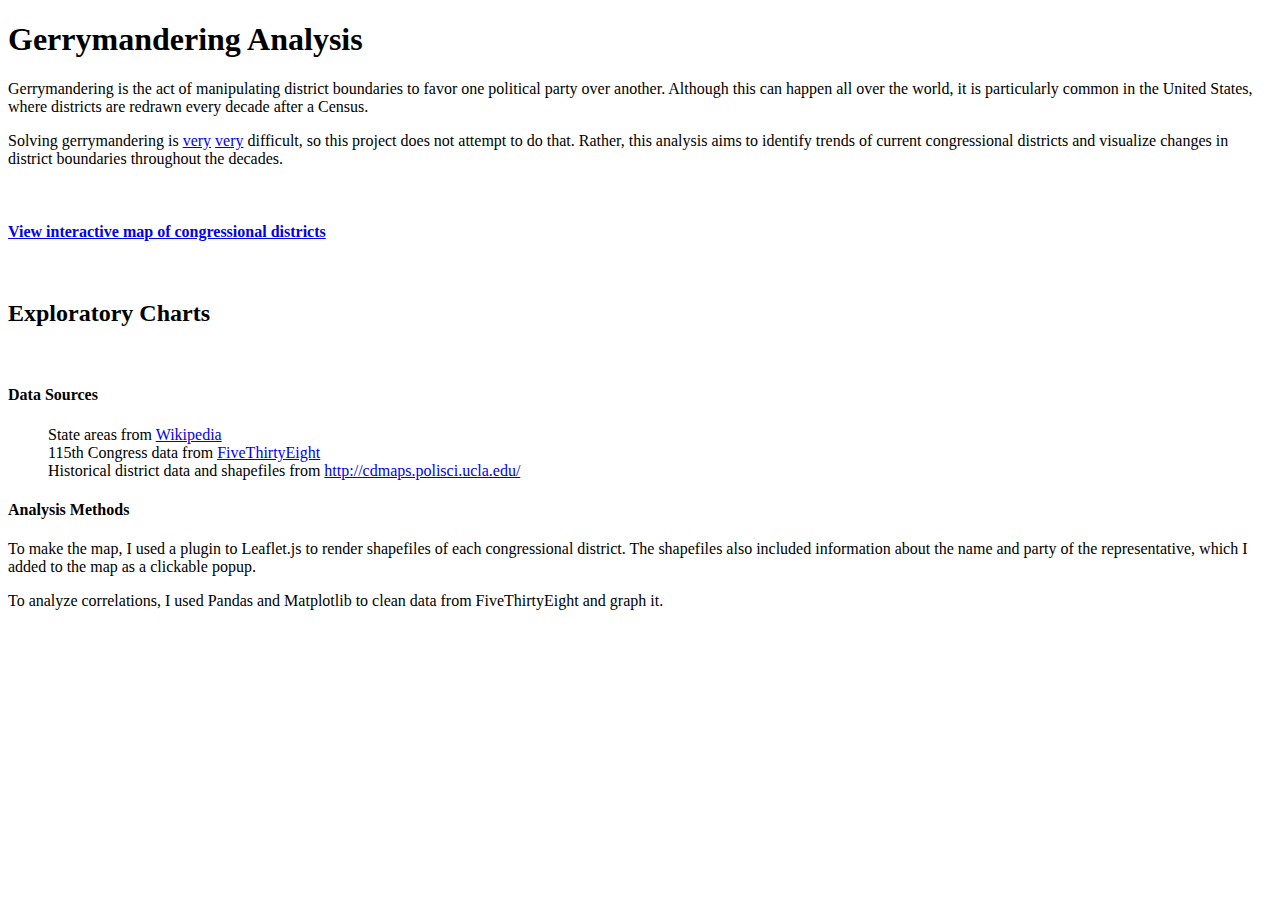
==== index.html @ 96589246 "add index.html, styling, python scripts" ====
<!DOCTYPE html>

<html lang="en-us">
<head>
  <meta charset="UTF-8">
  <title>Gerrymandering Analysis</title>
  <link rel="stylesheet" href="https://stackpath.bootstrapcdn.com/bootstrap/4.2.1/css/bootstrap.min.css" integrity="sha384-GJzZqFGwb1QTTN6wy59ffF1BuGJpLSa9DkKMp0DgiMDm4iYMj70gZWKYbI706tWS" crossorigin="anonymous">
  <link rel="stylesheet" type="text/css" href="static/css/index-style.css">
</head>

<body>
    <div class="container-fluid">
        <div class="row">
            <div class="col-lg-12">
                <div class="jumbotron">
                    <h1 class="display-4 text-center">Gerrymandering Analysis</h1>
                </div>
            </div>
        </div>
    </div>
    <div class="container">
        <div class="row">
            <div class="col-lg-3"></div>
            <div class="col-lg-6 text-center">
                <p>Gerrymandering is the act of manipulating district boundaries to favor one political party over another. Although this can happen all over the world, it is particularly common in the United States, where districts are redrawn every decade after a Census.</p>
                <p>Solving gerrymandering is <a target="_blank" href="https://www.washingtonpost.com/opinions/this-solution-to-gerrymandering-is-worse-than-the-problem/2018/04/02/d2320628-3689-11e8-acd5-35eac230e514_story.html">very</a> <a target="_blank" href="https://fivethirtyeight.com/features/hating-gerrymandering-is-easy-fixing-it-is-harder/">very</a> difficult, so this project does not attempt to do that. Rather, this analysis aims to identify trends of current congressional districts and visualize changes in district boundaries throughout the decades.</p> 
            </div>
        </div>
        <br>
        <div class="row">
            <div class="col-lg-12 text-center">
                <a target="_blank" href="map.html"><h4>View interactive map of congressional districts</h4></a>
            </div>
        </div>
        <br>
        <div class="row text-center">
            <div class="col-lg-12">
                <h2>Exploratory Charts</h2>
            </div>
        </div>
        <br>
        <div class="row text-center">
            <div class="col-lg-6">
                <h4>Data Sources</h4>
                    <ul>
                        <li>State areas from <a target="_blank" href="https://en.wikipedia.org/wiki/List_of_U.S._states_and_territories_by_area">Wikipedia</a></li>
                        <li>115th Congress data from <a target="_blank" href="https://github.com/fivethirtyeight/redistricting-atlas-data">FiveThirtyEight</a></li>
                        <li>Historical district data and shapefiles from <a target="_blank" href="http://cdmaps.polisci.ucla.edu/ ">http://cdmaps.polisci.ucla.edu/ </a></li>
                    </ul>
            </div>
            <div class="col-lg-6">
                <h4>Analysis Methods</h4>
                <p>To make the map, I used a plugin to Leaflet.js to render shapefiles of each congressional district. The shapefiles also included information about the name and party of the representative, which I added to the map as a clickable popup.</p>
                <p>To analyze correlations, I used Pandas and Matplotlib to clean data from FiveThirtyEight and graph it.</p>
            </div>
        </div>
    </div>

    <script src="https://code.jquery.com/jquery-3.3.1.slim.min.js" integrity="sha384-q8i/X+965DzO0rT7abK41JStQIAqVgRVzpbzo5smXKp4YfRvH+8abtTE1Pi6jizo" crossorigin="anonymous"></script>
    <script src="https://cdnjs.cloudflare.com/ajax/libs/popper.js/1.14.6/umd/popper.min.js" integrity="sha384-wHAiFfRlMFy6i5SRaxvfOCifBUQy1xHdJ/yoi7FRNXMRBu5WHdZYu1hA6ZOblgut" crossorigin="anonymous"></script>
    <script src="https://stackpath.bootstrapcdn.com/bootstrap/4.2.1/js/bootstrap.min.js" integrity="sha384-B0UglyR+jN6CkvvICOB2joaf5I4l3gm9GU6Hc1og6Ls7i6U/mkkaduKaBhlAXv9k" crossorigin="anonymous"></script>
</body>
</html>
---- static/css/index-style.css ----
/* .jumbotron {
    background-image: url("https://img.washingtonpost.com/wp-apps/imrs.php?src=https://img.washingtonpost.com/blogs/wonkblog/files/2015/03/gerry.png&w=1484")
} */

li {
    list-style: none;
}
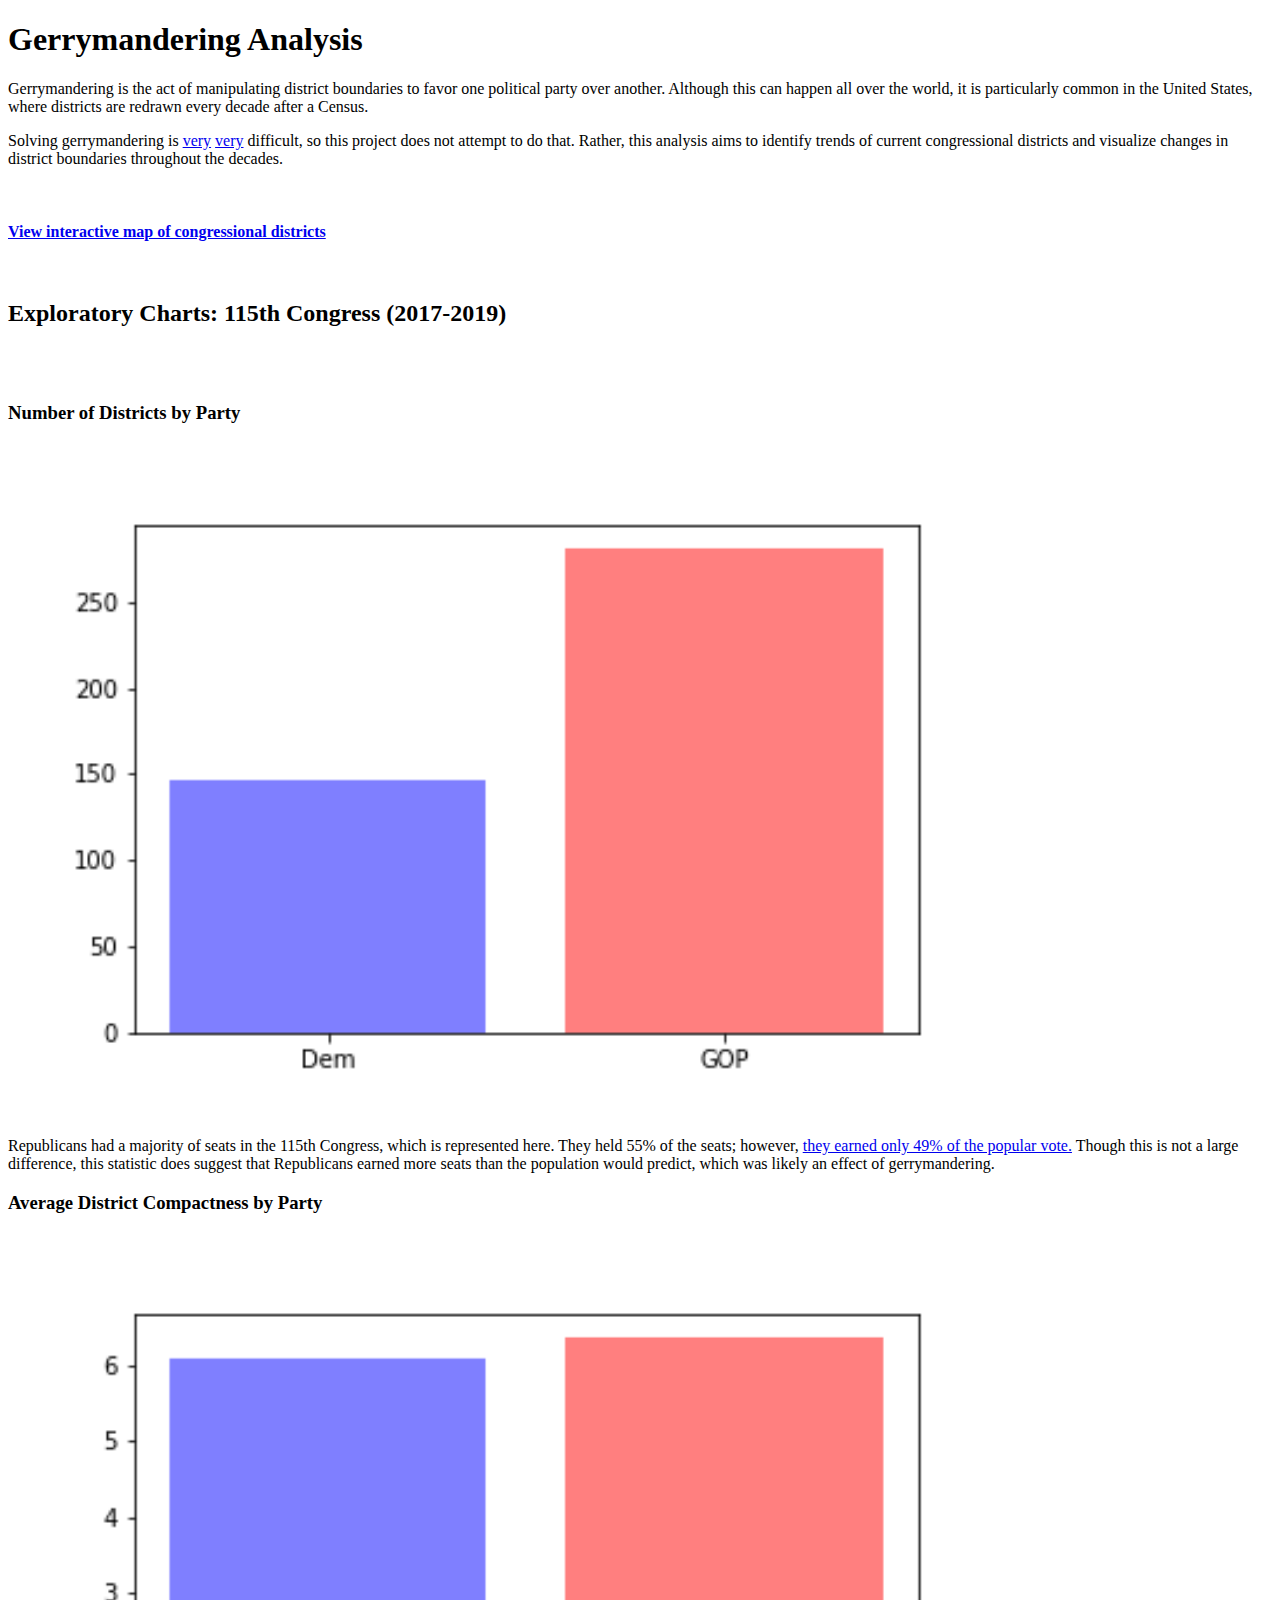
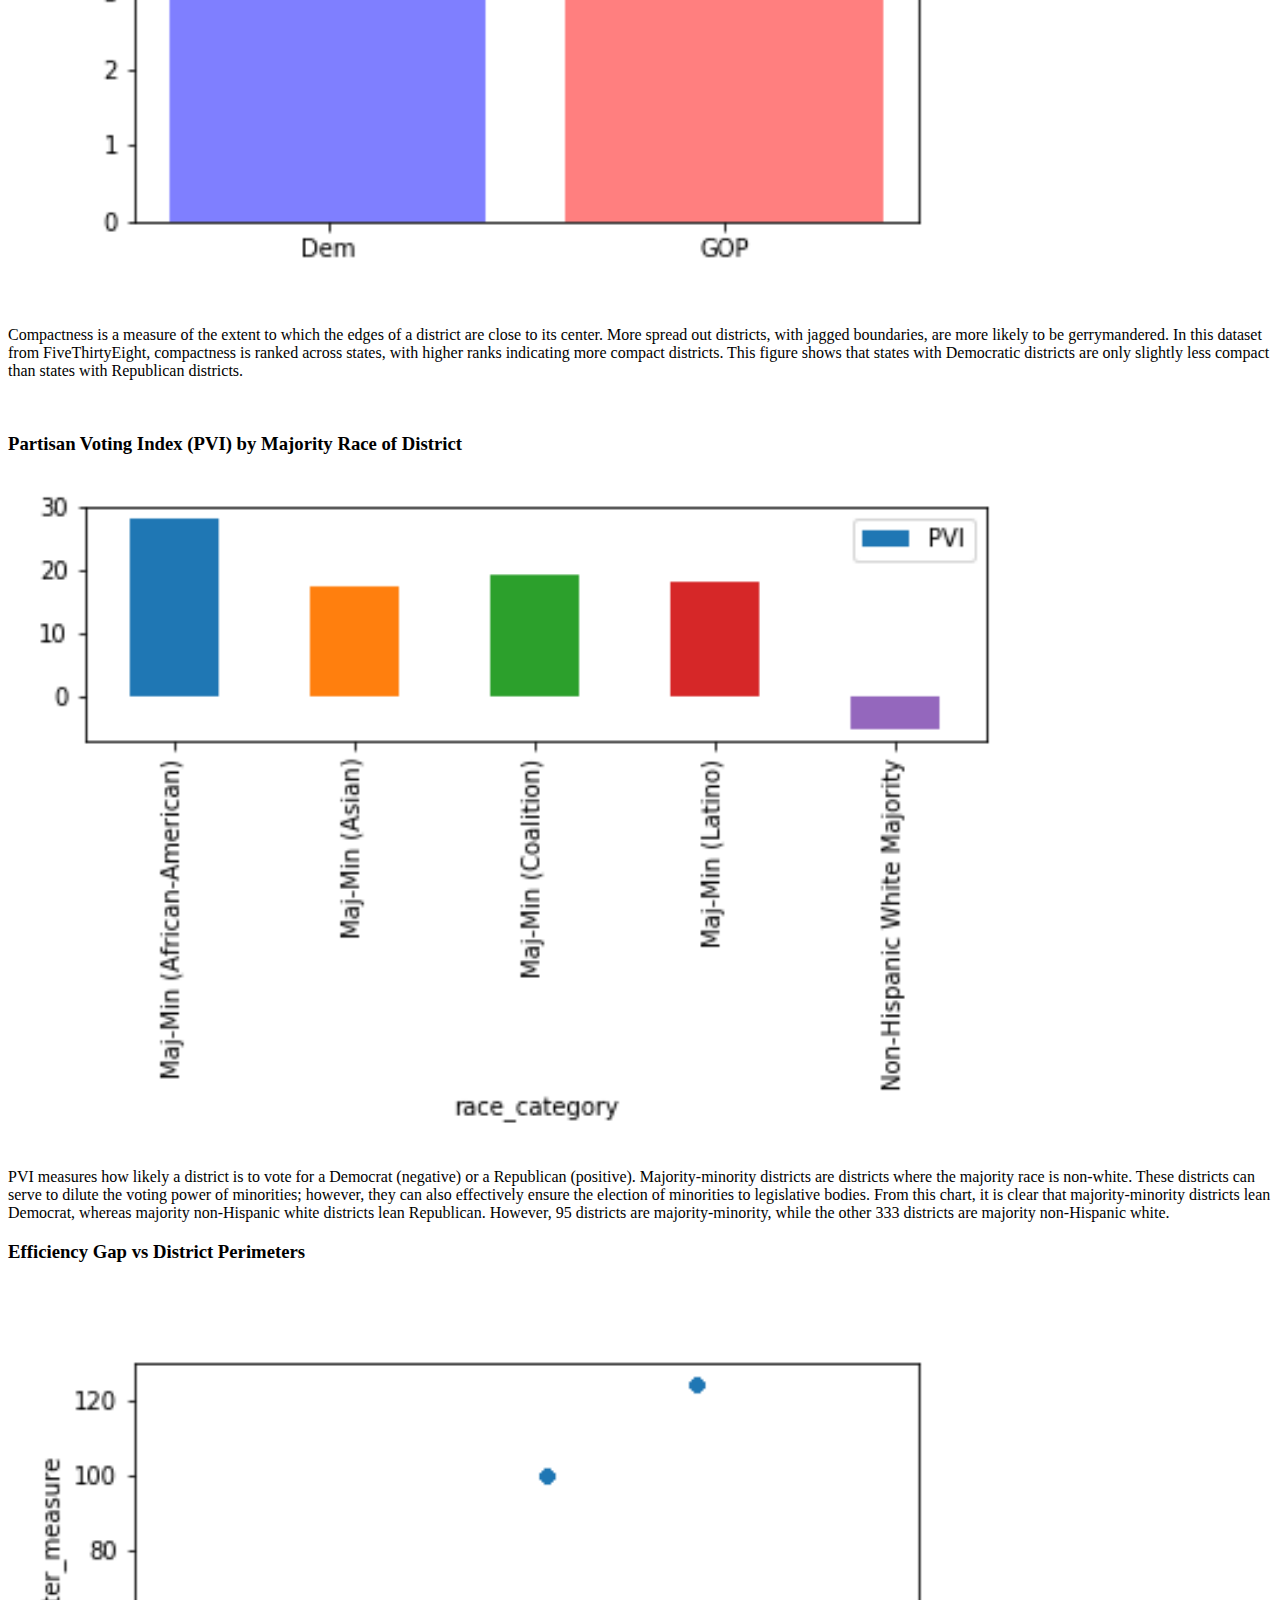
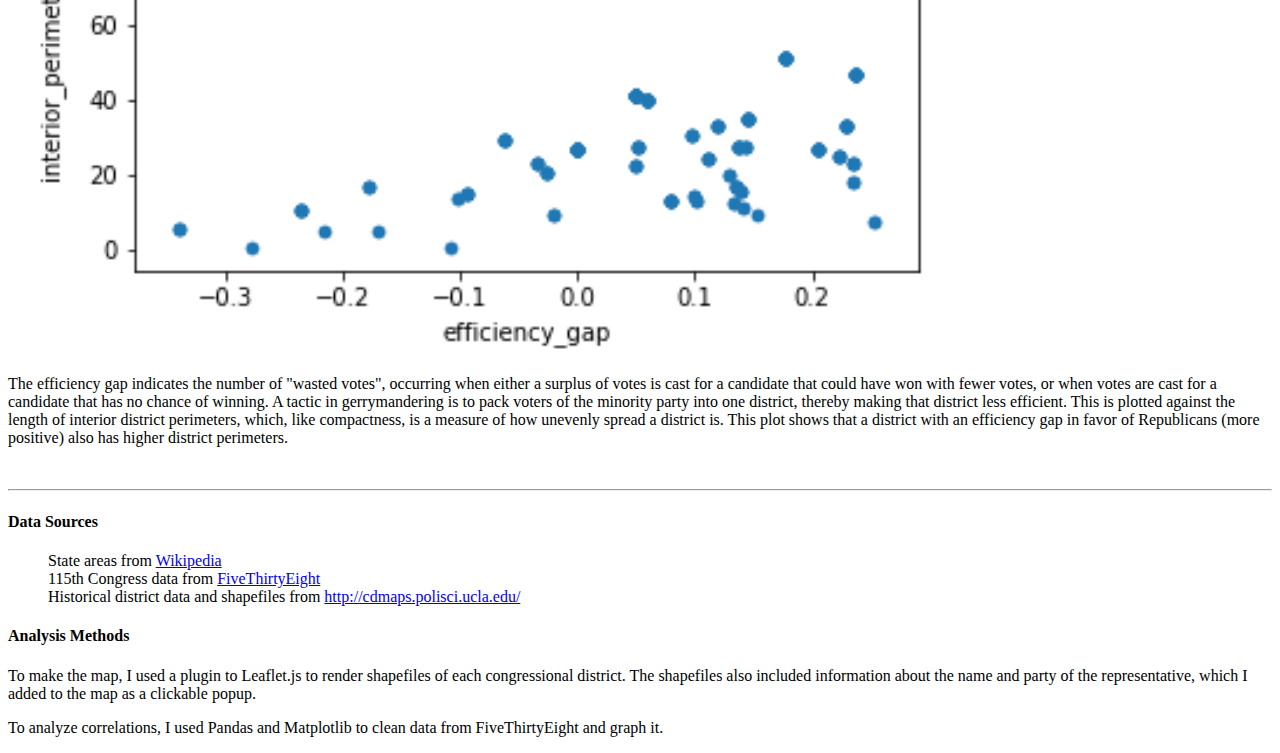
==== commit a7a8d625: "updated index, added images" ====
--- a/index.html
+++ b/index.html
@@ -29,16 +29,53 @@
         <br>
         <div class="row">
             <div class="col-lg-12 text-center">
-                <a target="_blank" href="map.html"><h4>View interactive map of congressional districts</h4></a>
+                <a target="_blank" href="http://127.0.0.1:5500/map.html"><h4>View interactive map of congressional districts</h4></a>
             </div>
         </div>
         <br>
         <div class="row text-center">
             <div class="col-lg-12">
-                <h2>Exploratory Charts</h2>
+                <h2>Exploratory Charts: 115th Congress (2017-2019)</h2>
+                <!-- <h5 class="text-secondary">Hover on each chart for an explanation</h5> -->
+                <br>
+                <br>
+            </div>
+        </div>
+        <div class="row text-center">
+            <div class="col-lg-6">
+                <h3>Number of Districts by Party</h3>
+                <img src='static/images/Num_Districts.png' width=80%>
+                <p class="exp mx-3">
+                    Republicans had a majority of seats in the 115th Congress, which is represented here. They held 55% of the seats; however, <a href="https://en.wikipedia.org/wiki/2016_United_States_House_of_Representatives_elections#Results_summary">they earned only 49% of the popular vote.</a> Though this is not a large difference, this statistic does suggest that Republicans earned more seats than the population would predict, which was likely an effect of gerrymandering.
+                </p>
+            </div>
+            <div class="col-lg-6">
+                <h3>Average District Compactness by Party</h3>
+                <img src='static/images/Party_Compactness.png' width=80%>
+                <p class="exp mx-3">
+                    Compactness is a measure of the extent to which the edges of a district are close to its center. More spread out districts, with jagged boundaries, are more likely to be gerrymandered. In this dataset from FiveThirtyEight, compactness is ranked across states, with higher ranks indicating more compact districts. This figure shows that states with Democratic districts are only slightly less compact than states with Republican districts.
+                </p>
             </div>
         </div>
         <br>
+        <div class="row text-center">
+            <div class="col-lg-6">
+                <h3>Partisan Voting Index (PVI) by Majority Race of District</h3>
+                <img src='static/images/Race_PVI.png' width=80%>
+                <p class="exp mx-3">
+                    PVI measures how likely a district is to vote for a Democrat (negative) or a Republican (positive). Majority-minority districts are districts where the majority race is non-white. These districts can serve to dilute the voting power of minorities; however, they can also effectively ensure the election of minorities to legislative bodies. From this chart, it is clear that majority-minority districts lean Democrat, whereas majority non-Hispanic white districts lean Republican. However, 95 districts are majority-minority, while the other 333 districts are majority non-Hispanic white. 
+                </p>
+            </div>
+            <div class="col-lg-6">
+                <h3>Efficiency Gap vs District Perimeters</h3>
+                <img src='static/images/Efficiency_Perimeter.png' width=80%>
+                <p class="exp mx-3">
+                    The efficiency gap indicates the number of "wasted votes", occurring when either a surplus of votes is cast for a candidate that could have won with fewer votes, or when votes are cast for a candidate that has no chance of winning. A tactic in gerrymandering is to pack voters of the minority party into one district, thereby making that district less efficient. This is plotted against the length of interior district perimeters, which, like compactness, is a measure of how unevenly spread a district is. This plot shows that a district with an efficiency gap in favor of Republicans (more positive) also has higher district perimeters.
+                </p>
+            </div>
+        </div>
+        <br>
+        <hr class="mx-1">
         <div class="row text-center">
             <div class="col-lg-6">
                 <h4>Data Sources</h4>
--- a/static/css/index-style.css
+++ b/static/css/index-style.css
@@ -4,4 +4,12 @@
 
 li {
     list-style: none;
-}+}
+
+/* .exp {
+    display: none;
+}
+
+.exp:hover {
+    display: block;
+} */